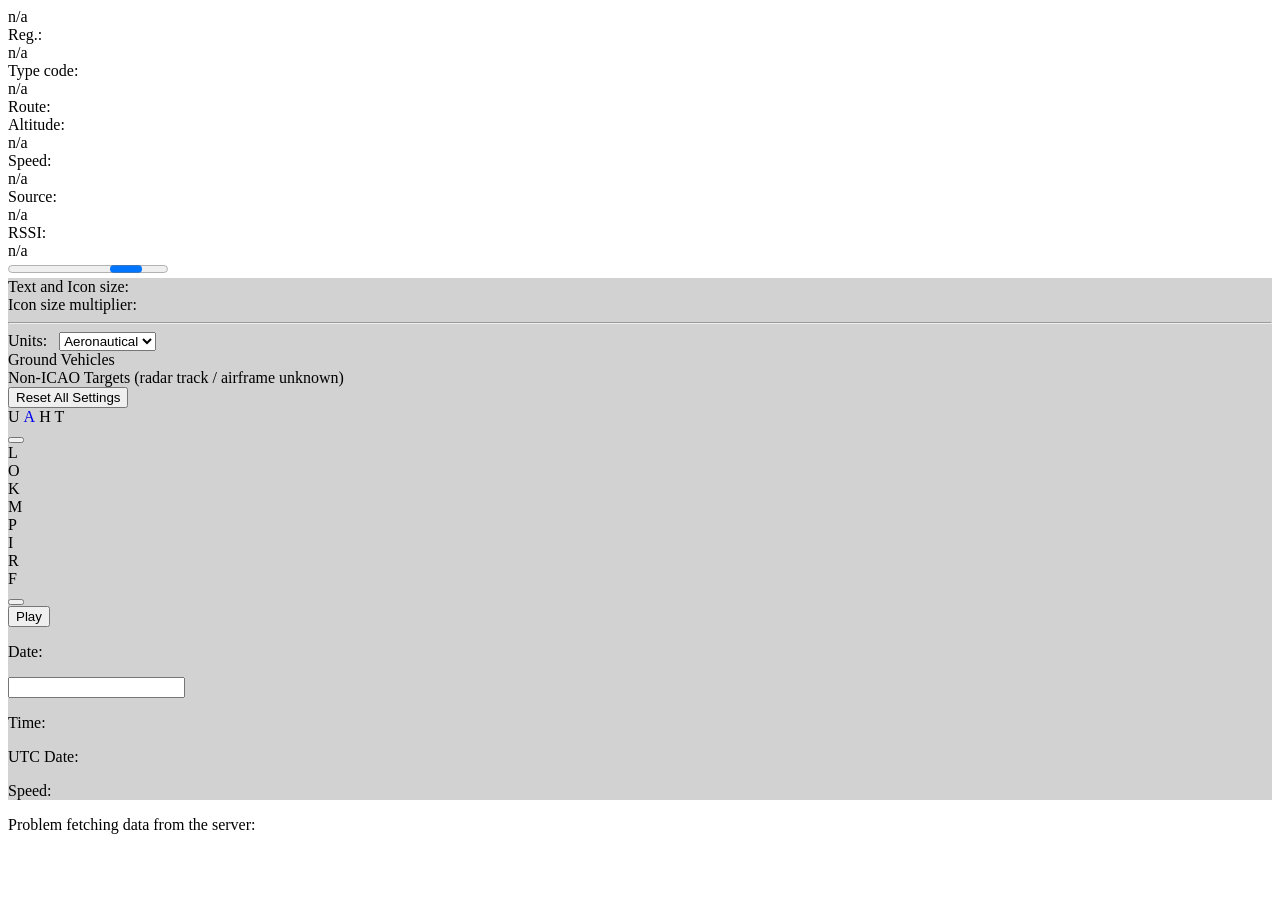
==== html/index.html @ 023a0d5c "Add ADS-B analytics stack and fork install updates Introduce Docker-based TimescaleDB ingest, FastAP" ====
﻿<!DOCTYPE HTML>
<html>
  <head>
    <meta name="description" content="tar1090 - ADS-B plane tracking interface">

    <meta charset="utf-8"/>
    <meta name="mobile-web-app-capable" content="yes">
    <meta name="apple-mobile-web-app-capable" content="yes">

    <meta name="viewport" content="user-scalable=no, initial-scale=1.0, minimum-scale=1.0, maximum-scale=1.0, minimal-ui" />

    <!-- HEAD_ANCHOR -->

    <!-- CSS_ANCHOR -->
    <link rel="stylesheet" href="libs/jquery-ui-1.13.2.min.css" type="text/css">
    <link rel="stylesheet" href="libs/ol-8.2.0.css" type="text/css" />
    <link rel="stylesheet" href="libs/ol-layerswitcher-4.1.1.css" type="text/css"/>
    <link rel="stylesheet" href="style.css" type="text/css" />

    <link rel="icon" type="image/png" href="images/tar1090-favicon.png">

    <title>tar1090</title>
  </head>

  <body>
    <!-- BODY_ANCHOR -->
    <div id="layout_container">

      <div id="highlighted_infoblock" style="pointer-events: none">
        <div class="highlightedTitle infoBlockSection">
          <div>
            <span class="identLarge"><span id="highlighted_callsign">n/a</span></span>
          </div>
          <div>
            <span class="identSmall"><span id="highlighted_pf_route"></span></span>
          </div>
        </div>
        <div class="infoBlockSection">
          <div>
            <div class="infoHeading"><span>Reg.: </span></div>
            <div class="infoData"><span id="highlighted_registration">n/a</span></div>
          </div>
          <div>
            <div class="infoHeading"><span>Type code: </span></div>
            <div class="infoData"><span id="highlighted_icaotype">n/a</span></div>
          </div>
          <div>
              <div id="routeRowHighlight" class="infoHeading"><span title="Reported flight origin and destination according to adsbdb.com">Route</span>:</div>
              <div class="infoData"><span id="highlighted_route"></span></div>
          </div>
          <div class="rSpacer">
          </div>
          <div>
            <div class="infoHeading"><span>Altitude: </span></div>
            <div class="infoData"><span id="highlighted_altitude">n/a</span></div>
          </div>
          <div>
            <div class="infoHeading"><span>Speed: </span></div>
            <div class="infoData"><span id="highlighted_speed">n/a</span></div>
          </div>
          <div class="rSpacer">
          </div>
          <div>
            <div class="infoHeading"><span>Source: </span></div>
            <div class="infoData"><span id="highlighted_source">n/a</span></div>
          </div>
          <div>
            <div class="infoHeading"><span>RSSI: </span></div>
            <div class="infoData"><span id="highlighted_rssi">n/a</span></div>
          </div>
        </div>
      </div>


      <div id="selected_infoblock" style="display: none">
        <div id="infoblock_close" class="infoblockCloseBox"></div>
        <div id="infoblock-container">

          <div class="highlightedTitle infoBlockSection">
            <div>
              <span class="identLarge" title="Callsign: Typically the air traffic control callsign or the aircraft's registration, as entered into the transponder by the pilot" id="selected_callsign">n/a</span>
            </div>
            <div id="selected_icao" title="ICAO hex ID: The aircraft's unique ICAO identification number shown in hexadecimal format as set in the aircrafts transponder (can be wrong, we will still display the data with the wrong hex)">
            </div>
            <div style="display: none" id="creditsSelected">
              <table class="infoSectionTable">
                <tr>
                  <td>
                    <span class=credits-image></span>
                  </td>
                  <td>
                    <span class=credits-text>aggregator.com</span>
                  </td>
                </tr>
              </table>
            </div>
          </div>
          <div id=anon_mlat_info class="infoBlockSection hidden">
            <div>
              <div class="infoHeading">
                <span>Non-ICAO hex, info:</span>
              </div>
            </div>
            <div class="rSpacer"></div>
            <div class="infoHeading">
              <span><a class="link" target="_blank" href="https://discussions.flightaware.com/t/flightaware-mlat-network-announcement/18874" rel="noreferrer">Anonymized MLAT result</a></span>
            </div>
            <div class="rSpacer"></div>
            <div class="rSpacer"></div>
            <div class="rSpacer"></div>
            <div class="rSpacer"></div>
            <div class="rSpacer"></div>
            <div class="rSpacer"></div>
            <div>
              <div class="infoHeading">
                <span>No <a class="link" target="_blank" href="https://en.wikipedia.org/wiki/Aviation_transponder_interrogation_modes#ICAO_24-bit_address" rel="noreferrer">ICAO 24 bit address</a></span>
              </div>
            </div>
          </div>
          <div id=tisb_info class="infoBlockSection hidden">
            <div class="infoHeading">
              <span>Non-ICAO hex, info:</span>
            </div>
            <div class="infoHeading">
              <span title="TIS-B link">
                <a class="link" target="_blank" href="https://skybrary.aero/articles/traffic-information-service-broadcast-tis-b" rel="noreferrer">ATC contact broadcast</a></span>
            </div>
            <div class="rSpacer">
            </div>
            <div class="infoHeading">
              This hex ID is dynamic and can't be connected to a type or registration
            </div>
            <div class="rSpacer">
            </div>
            <div class="infoHeading">
              Often corresponding MLAT contact for the same aircraft
            </div>
            <div class="infoHeading">
              <span>MLAT requires the contact to have a ModeS transponder and reception by 4 receivers</span>
            </div>
            <div class="infoHeading">
              <span><a class="link" target="_blank" href="https://en.wikipedia.org/wiki/Aviation_transponder_interrogation_modes#ICAO_24-bit_address" rel="noreferrer">What is a hex ID?</a></span>
            </div>
          </div>
          <div id=reg_info class="infoBlockSection">
            <table class="infoSectionTable">
              <tr id=pf_info_container class=>
                <td>
                  <div>
                    <span class="identMedium" id="selected_pf_info"> </span>
                  </div>
                </td>
              </tr>
              <tr id=photo_container>
                <td>
                  <div title="Aircraft Photo" id="selected_photo"></div>
                  <div id="copyrightInfo"></div>
                </td>
              </tr>
              <tr>
                <td>
                  <div class="infoHeading">
                    <span title="Registration: The alphanumeric registration code assigned by the country in which the aircraft is registered.">Reg.: </span>
                  </div>
                  <div class="infoData"><span id="selected_registration">n/a</span></div>
                </td>
              </tr>
              <tr>
                <td>
                  <div class="infoData">
                    <span title="Country of registration" id="selected_country">n/a</span>
                  </div>
                </td>
              </tr>
              <tr>
                <td>
                  <div class="infoHeading">
                    <span title="Database flags (military / PIA / LAD)">DB flags: </span>
                  </div>
                  <div class="infoData"><span id="selected_dbFlags">n/a</span></div>
                </td>
              </tr>
              <tr>
                <td>
                  <span class="infoHeading" title="ICAO type code (A320/B738)">Type: </span>
                  <span class="infoData" id="selected_icaotype"></span>
                </td>
              </tr>
              <tr>
                <td>
                  <span class="infoData" title="Year of Manufacture / Full Type" id="selected_typelong"></span>
                </td>
              </tr>
              <tr>
                <td>
                  <span class="infoData" title="" id="selected_ownop"></span>
                </td>
              </tr>
              <tr>
                <td>
                  <span class="infoHeading" title="ICAO type description (L/S/H Landplane/Seaplane/Helicopter 1/2/3/4 Number of P/T/J Reciprocating/Turboprop/Jet Engines">Type Desc.: </span>
                  <span class="infoData" id="selected_typedesc"></span>
                </td>
              </tr>
              <tr>
                <td>
                  <div class="infoHeading">
                    <span title="A 4-digit octal code assigned to the aircraft by Air Traffic Control">Squawk</span>:
                  </div>
                  <div class="infoData">
                    <span id="selected_squawk1"></span>
                  </div>
                </td>
              </tr>
              <tr id="routeRow" class="hidden">
                <td>
                  <div class="infoHeading">
                    <span title="Reported flight origin and destination according to adsbdb.com">Route</span>:
                  </div>
                  <div class="infoData">
                    <span id="selected_route"></span>
                  </div>
                </td>
              </tr>
              <tr id="photoLinkRow" class="hidden">
                <td>
                  <div class="infoHeading">
                    <span class="link" id="selected_photo_link"></span>
                  </div>
                </td>
              </tr>
            </table>
          </div>
          <button id="show_trace" type="button" class="greyButton">History</button>
          <div id="history_collapse" class="infoBlockSection" style="display: none">
            <div class="identSmall" id="trace_date">UTC day:
            </div>
            <div class="rSpacer">
            </div>
            <div>
              <input id=histDatePicker class="identSmall datepicker" value="Pick a date">
            </div>
            <div class="rSpacer">
            </div>
            <div>
              <button class="formButton" id="trace_back_1d">previous</button>
              <button class="formButton" id="trace_jump_1d">next</button>
            </div>
            <div class="rSpacer">
            </div>
            <div class="identSmall" id="leg_sel">
            </div>
            <div class="rSpacer">
            </div>
            <div>
              <button class="formButton" id="leg_prev">previous</button>
              <button class="formButton" id="leg_next">next</button>
            </div>
            <div class="rSpacer">
            </div>
            <div class="identSmall" id="trace_time">
            </div>
            <div class="rSpacer">
            </div>
            <div>
              <button class="formButton" id="tStop">stop</button>
              <button class="formButton" id="t1x">1x</button>
              <button class="formButton" id="t5x">5x</button>
            </div>
            <div class="rSpacer">
            </div>
            <div>
              <button class="formButton" id="t10x">10x</button>
              <button class="formButton" id="t20x">20x</button>
              <button class="formButton" id="t40x">40x</button>
            </div>
            <div class="rSpacer">
            </div>
            <div>
              Click on the trace line to start playback!
            </div>
          </div>
          <div class="sectionTitle">
            <div class="section-title-content">
              SPATIAL
            </div>
          </div>
          <div id=spatial_block class="infoBlockSection">
            <table class="infoSectionTable">
              <tr id=receiver_id_div class="infoBlockSection hidden">
                <td>
                  <span class="infoHeading" title="receiver id that supplied the position data">rId:</span>
                  <span class="infoData" id="receiver_id">n/a</span>
                </td>
              </tr>
              <tr>
                <td>
                  <span class="infoHeading" title="The speed of the aircraft over the ground.">Groundspeed:</span>
                  <span class="infoData" id="selected_speed1">n/a</span>
                </td>
              </tr>
              <tr>
                <td>
                  <span class="infoHeading" id="selected_altitude1_title" title="The uncorrected pressure-derived height of the aircraft above mean sea level (based on barometric pressure)">Baro. Altitude</span>:
                  <span class="infoData" id="selected_altitude1"></span>
                </td>
              </tr>
              <tr>
                <td>
                  <span class="infoHeading" id="selected_altitude_geom1_title" title="The geometric GPS derived altitude referenced to WGS84 ellipsoid (or reference EGM96 when enabled in the settings)">WGS84 Altitude</span>:
                  <span class="infoData" id="selected_altitude_geom1"></span>
                </td>
              </tr>
              <tr>
                <td>
                  <div class="infoHeading">
                    <span title="Rate of climb or descent">Vert. Rate</span>:
                  </div>
                  <div class="infoData">
                    <span id="selected_vert_rate">n/a</span>
                  </div>
                </td>
              </tr>

              <tr>
                <td>
                  <div class="infoHeading">
                    <span title="Direction the aircraft is traveling over the ground">Track</span>:
                  </div>
                  <div class="infoData">
                    <span id="selected_track1">n/a</span>
                  </div>
                </td>
              </tr>
              <tr>
                <td>
                  <div class="infoHeading">
                    <span title="Latitude and longitude coordinates of the aircraft's last known position">Pos.:</span>
                  </div>
                  <div class="infoData">
                    <span id="selected_position">n/a</span>
                  </div>
                </td>
              </tr>
              <tr>
                <td>
                  <div class="infoHeading">
                    <span title="Distance of the aircraft from your ADS-B site at its last known position">Distance</span>:
                  </div>
                  <div class="infoData">
                    <span id="selected_sitedist2">n/a</span>
                  </div>
                </td>
              </tr>


            </table>
          </div>
              <!-- SPATIAL -->

          <div class="sectionTitle">
            <div class="section-title-content">
              Signal
            </div>
          </div>
          <div class="infoBlockSection">

            <div>
              <div class="infoHeading">
                <span title="Data source for the reported aircraft data (e.g., ADS-B, MLAT, Other Mode S)">Source</span>:
              </div>
              <div class="infoData">
                <span id="selected_source">n/a</span>
              </div>
            </div>
            <div id="selected_showTrace_hide">
              <div>
                <div class="infoHeading">
                  <span title="Signal strength from this aircraft on your receiver in dBFS">RSSI</span>:
                </div>
                <div class="infoData">
                  <span id="selected_rssi1">n/a</span>
                </div>
              </div>
              <div>
                <div class="infoHeading">
                  <span title="Number of messages received from this aircraft per second (averaged over the last 2 update intervals)">Msg. Rate</span>:
                </div>
                <div class="infoData">
                  <span id="selected_message_rate">n/a</span>
                </div>
              </div>
              <div>
                <div class="infoHeading">
                  Messages:
                </div>
                <div class="infoData" id="selected_message_count">
                </div>
              </div>

              <div class="rSpacer">
              </div>

              <div>
                <div class="infoHeading">
                  <span title="Time in seconds since a position was received from this aircraft">Last Pos.</span>:
                </div>
                <div class="infoData">
                  <span id="selected_seen_pos">n/a</span>
                </div>
              </div>
              <div>
                <div class="infoHeading">
                  <span title="Time in seconds since a message was received from this aircraft">Last Seen</span>:
                </div>
                <div class="infoData">
                  <span id="selected_seen">n/a</span>
                </div>
              </div>
            </div>
          </div> <!-- Signal -->

          <div class="sectionTitle">
            <div class="section-title-content">
              FMS SEL
            </div>
          </div>
          <div class="infoBlockSection">
            <div>
              <div class="infoHeading">
                <span title="The selected altitude in the aircraft's flight management system">Sel. Alt.</span>:
              </div>
              <div class="infoData">
                <span id="selected_nav_altitude">n/a</span>
              </div>
            </div>
            <div>
              <div class="infoHeading">
                <span title="The selected heading in the aircraft's flight management system">Sel. Head.</span>:
              </div>
              <div class="infoData">
                <span id="selected_nav_heading">n/a</span>
              </div>
            </div>
          </div> <!-- FMS SEL -->

          <div class="sectionTitle">
            <div class="section-title-content">
              Wind
            </div>
          </div>
          <div class="infoBlockSection">
            <div>
              <div class="infoHeading">
                <span title="Calculated Wind speed">Speed</span>:
              </div>
              <div class="infoData">
                <span id="selected_ws">n/a</span>
              </div>
            </div>
            <div>
              <div class="infoHeading">
                <span title="Calculated wind is blowing out of this direction">Direction (from)</span>:
              </div>
              <div class="infoData">
                <span id="selected_wd">n/a</span>
              </div>
            </div>
            <div>
              <div class="infoHeading">
                <span title="Total (TAT) / Static (SAT/OAT) air temperature calculated using Mach and true airspeed">TAT / OAT</span>:
              </div>
              <div class="infoData">
                <span id="selected_temp">n/a</span>
              </div>
            </div>
          </div> <!-- Wind -->
          <div class="sectionTitle">
            <div class="section-title-content">
              Speed
            </div>
          </div>
          <div class="infoBlockSection">
            <div>
              <div class="infoHeading">
                <span title="The speed of the aircraft over the ground">Ground:</span>
              </div>
              <div class="infoData">
                <span id="selected_speed2">n/a</span>
              </div>
            </div>
            <div>
              <div class="infoHeading">
                <span title="True airspeed (the speed of the aircraft relative to the airmass in which it is flying)">True</span>:
              </div>
              <div class="infoData">
                <span id="selected_tas">n/a</span>
              </div>
            </div>
            <div>
              <div class="infoHeading">
                <span title="Indicated airspeed (the airspeed read directly from the airspeed indicator on the aircraft)">Indicated:</span>
              </div>
              <div class="infoData">
                <span id="selected_ias">n/a</span>
              </div>
            </div>
            <div>
              <div class="infoHeading">
                <span title="The ratio of the speed of the aircraft to the speed of sound in the surrounding space">Mach</span>:
              </div>
              <div class="infoData">
                <span id="selected_mach">n/a</span>
              </div>
            </div>
          </div>

          <div class="sectionTitle">
            <div class="section-title-content">
              Altitude
            </div>
          </div>
          <div class="infoBlockSection">
            <div>
              <div class="infoHeading">
                <span id="selected_altitude2_title" title="The uncorrected pressure-derived height of the aircraft above mean sea level (based on barometric pressure)">Barometric</span>:
              </div>
              <div class="infoData">
                <span id="selected_altitude2"></span>
              </div>
            </div>
            <div>
              <div class="infoHeading">
                <span title="Rate of climb or descent (derived from barometric altitude)">Baro. Rate</span>:
              </div>
              <div class="infoData">
                <span id="selected_baro_rate">n/a</span>
              </div>
            </div>
            <div>
              <div class="infoHeading">
                <span id="selected_altitude_geom2_title" title="The geometric GPS derived altitude referenced to WGS84 ellipsoid (or reference EGM96 when enabled in the settings)">WGS84</span>:
              </div>
              <div class="infoData">
                <span id="selected_altitude_geom2">n/a</span>
              </div>
            </div>
            <div>
              <div class="infoHeading fourColumnSection3">
                <span title="Rate of climb or descent (derived from avionics which may be inertial or GNSS/satellite-based)">Geom. Rate</span>:
              </div>
              <div class="infoData fourColumnSection4">
                <span id="selected_geom_rate">n/a</span>
              </div>
            </div>
            <div>
              <div class="infoHeading">
                <span title="The altimeter/QNH setting used by the aircraft's navigation systems">QNH</span>:
              </div>
              <div class="infoData">
                <span id="selected_nav_qnh">n/a</span>
              </div>
            </div>
          </div>

          <div class="sectionTitle">
            <div class="section-title-content">
              Direction
            </div>
          </div>
          <div class="infoBlockSection">
            <div>
              <div class="infoHeading">
                <span title="Direction the aircraft is traveling over the ground">Ground Track</span>:
              </div>
              <div class="infoData">
                <span id="selected_track2">n/a</span>
              </div>
            </div>
            <div>
              <div class="infoHeading">
                <span title="The aircraft's nose heading relative to true north">True Heading</span>:
              </div>
              <div class="infoData">
                <span id="selected_true_heading">n/a</span>
              </div>
            </div>
            <div>
              <div class="infoHeading">
                <span title="The aircraft's nose heading relative to magnetic north">Magnetic Heading</span>:
              </div>
              <div class="infoData">
                <span id="selected_mag_heading">n/a</span>
              </div>
            </div>
            <div>
              <div class="infoHeading">
                <span title="Magnetic Declination looked up from the World Magnetic Model">Magnetic Decl.</span>:
              </div>
              <div class="infoData">
                <span id="selected_mag_declination">n/a</span>
              </div>
            </div>
            <div>
              <div class="infoHeading">
                <span title="Rate of turn of the ground track">Track Rate</span>:
              </div>
              <div class="infoData">
                <span id="selected_trackrate">n/a</span>
              </div>
            </div>
            <div>
              <div class="infoHeading">
                <span title="The aircraft's roll angle">Roll</span>:
              </div>
              <div class="infoData">
                <span id="selected_roll">n/a</span>
              </div>
            </div>
          </div>

          <div class="sectionTitle">
            <div class="section-title-content">
              Stuff
            </div>
          </div>
          <div class="infoBlockSection">
            <div>
              <div class="infoHeading">
                <span title="The enabled navigation modes as reported by the aircraft (i.e., auto-pilot, Traffic Collision Avoidance System, altitude hold, approach, LNAV approach, and/or VNAV approach)">Nav. Modes</span>:
              </div>
              <div class="infoData">
                <span id="selected_nav_modes">n/a</span>
              </div>
            </div>
            <div>
              <div class="infoHeading">
                <span title="For ADS-B-equipped aircraft, the version of ADS-B to which the aircraft conforms, as reported by the aircraft">ADS-B Ver.</span>:
              </div>
              <div class="infoData">
                <span id="selected_version">n/a</span>
              </div>
            </div>
            <div>
              <div class="infoHeading">
                <span title="Aircraft category code as reported by the aircraft, this indicates the type of aircraft and, for airplanes, a relative indicator of its size">Category</span>:
              </div>
              <div class="infoData">
                <span id="selected_category">n/a</span>
              </div>
            </div>
            <div>
              <div class="infoHeading">
                <span id="selected_category_label">n/a</span>
              </div>
            </div>
          </div>

          <div class="sectionTitle">
            <div class="section-title-content">
              Accuracy
            </div>
          </div>
          <div class="infoBlockSection">
            <div>
              <div class="infoHeading">
                <span title="Navigation accuracy category of the position (95% bound on positions)">NAC<sub>P</sub></span>:
              </div>
              <div class="infoData">
                <span id="selected_nac_p">n/a</span>
              </div>
            </div>
            <div>
              <div class="infoHeading">
                <span title="Surveillance integrity level (probability of positions lying outside the claimed radius of containment)">SIL</span>:
              </div>
              <div class="infoData">
                <span id="selected_sil">n/a</span>
              </div>
            </div>
            <div>
              <div class="infoHeading">
                <span title="Navigation accuracy category of the velocity (95% bound on velocities)">NAC<sub>V</sub></span>:
              </div>
              <div class="infoData">
                <span id="selected_nac_v">n/a</span>
              </div>
            </div>
            <div>
              <div class="infoHeading">
                <span title="Whether the reported pressure altitude has been crosschecked against another source of pressure altitude">NIC<sub>BARO</sub></span>:
              </div>
              <div class="infoData">
                <span id="selected_nic_baro">n/a</span>
              </div>
            </div>
            <div>
              <div class="infoHeading">
                <span title="Radius of containment, the reported position of the aircraft is expected to be within this distance of the true position, with a failure rate defined by SIL">R<sub>C</sub></span>:
              </div>
              <div class="infoData">
                <span id="selected_rc">n/a</span>
              </div>
            </div>


          </div>

          <div class="bottom-info-container">
            <div class="bottom-info-text"> Learn more about Mode S data type by hovering over each data label.</div>
          </div>
          <div>
              <div class="infoHeading">
                  <span >Pos. epoch</span>:
              </div>
              <div class="infoData">
                  <span id="selected_pos_epoch">n/a</span>
              </div>
          </div>

          <div class="sectionTitle">
            <div class="section-title-content">
              Export KML
            </div>
          </div>
          <button id="export_kml_geom" onclick='exportKML("geom")'>geometric altitude (EGM96)</button>
          <button id="export_kml_geom_avg" onclick='exportKML("geom_avg")'>baro + avg.(EGM96 - baro)</button>
          <button id="export_kml_baro" onclick='exportKML("baro")'>uncorrected pressure alt.</button>

        </div>
      </div> <!-- selected_infoblock -->

      <div id="loader">
          <progress id="loader_progress"></progress>
      </div>

      <div id="map_container" style="background-color:#D2D2D2;">
        <!-- MAP_CONTAINER_ANCHOR -->
        <div id="map_canvas" style="background-color:#D2D2D2;">
        </div>
        <div id="iconTestCanvas" style="background-color:#D2D2D2;display:none;">
        </div>

        <div id="settings_infoblock">
          <div id="settings_close" class="settingsCloseBox"></div>
          <div class="settingsOptionContainer">
            <div class="settingsText">Text and Icon size:</div>
          </div>
          <div style="display: block; width: 100%;" id="userScaleSlider"></div>
          <div class="settingsOptionContainer">
            <div class="settingsText">Icon size multiplier:</div>
          </div>
          <div style="display: block; width: 100%;" id="iconScaleSlider"></div>
          <div class="rSpacer">
            <hr />
          </div>
          <div id="settingsLeft" class="settingsColumn">
            <div class="settingsOptionContainer">
              <label for="units_selector"><span class="infoBlockTitleText">Units:&nbsp;&nbsp;</span></label>
              <select name="units_selector" id="units_selector">
                <option value="nautical">Aeronautical</option>
                <option value="metric">Metric</option>
                <option value="imperial">Imperial</option>
              </select>
            </div>
            <div class="settingsOptionContainer">
              <div class="settingsCheckbox" id="groundvehicle_filter"></div>
              <div class="settingsText">Ground Vehicles</div>
            </div>
            <div class="settingsOptionContainer">
              <div class="settingsCheckbox" id="blockedmlat_filter"></div>
              <div class="settingsText">Non-ICAO Targets (radar track / airframe unknown) </div>
            </div>
          </div>
          <div id="settingsRight" class="settingsColumn">
            <div class="settingsOptionContainer">
              <button class="formButton" onclick="resetSettings();">Reset All Settings</button>
            </div>
          </div>
        </div>
        <div style="display: none" id="credits">
          <span class=credits-image></span>
          <span class=credits-text>aggregator.com</span>
        </div>
        <div id="header_top" class="infoHeading">
          <div class="buttonContainer">
            <span id="U" title="Military only (U)" class="button inActiveButton" onclick="toggleMilitary();"><span class="buttonText">U</span></span>
            <a id="analytics_link" href="analytics.html" title="Analytics dashboard" class="button inActiveButton" style="text-decoration:none;display:inline-flex;align-items:center;"><span class="buttonText">A</span></a>
            <span id="H" title="(H)ome / Reset Map" class="button inActiveButton" onclick="resetMap();"><span class="buttonText">H</span></span>
            <span id="T" title="All (T)racks" class="button inActiveButton" onclick="selectAllPlanes();"><span class="buttonText">T</span></span>
            <span id="RP" title="Repla(Y)" class="button inActiveButton replayButton" onclick="showReplayBar();" style="display: none"><span class="buttonText"></span></span>
          </div>
        </div>
        <div id="header_side" class="infoHeading">
          <div class="buttonContainer">
            <div id="toggle_sidebar_control">
              <button id="toggle_sidebar_button" class="show_sidebar sidebar_button " title="Toggle Sidebar"></button>
            </div>
            <div id="expand_sidebar_control">
              <button id="expand_sidebar_button" class="sidebar_button" title="Expand Sidebar" style="display: none;"></button>
            </div>
            <div id="fullscreenButton" class="svgButton fullscreenButton"></div>
            <div id="settingsCog" class="svgButton settingsCog"></div>
            <div id="L" title="Toggle (L)abels" class="button inActiveButton" onclick="toggleLabels();"><span class="buttonText">L</span></div>
            <div id="O" title="Toggle Label Extensi(O)ns" class="button inActiveButton" onclick="toggleExtendedLabels();"><span class="buttonText">O</span></div>
            <div id="K" title="Toggle Trac(K) Labels" class="button inActiveButton" onclick="toggleTrackLabels();"><span class="buttonText">K</span></div>
            <div class="buttonSpacer">
            </div>
            <div style="display: none" id="B" title="Toggle Map (B)rightness" class="button inActiveButton" onclick="toggles['MapDim'].toggle();"><span class="buttonText">B</span></div>
            <div class="buttonSpacer">
            </div>
            <div style="display: none" id="V" title="Table: only show aircraft in current (V)iew" class="button inActiveButton" onclick="toggleTableInView();"><span class="buttonText">V</span></div>
            <div id="M" title="Toggle (M)ultiSelect" class="button inActiveButton" onclick="toggleMultiSelect();"><span class="buttonText">M</span></div>
            <div class="buttonSpacer">
            </div>
            <div id="P" title="(P)ersistence mode" class="button inActiveButton" onclick="togglePersistence();"><span class="buttonText">P</span></div>
            <div id="I" title="(I)solate: only show selected aircraft" class="button inActiveButton" onclick="toggleIsolation();"><span class="buttonText">I</span></div>
            <div class="buttonSpacer">
            </div>
            <div id="R" title="Follow a (R)andom plane!" class="button inActiveButton" onclick="followRandomPlane();"><span class="buttonText">R</span></div>
            <div id="F" title="(F)ollow" class="button inActiveButton" onclick="toggleFollow();"><span class="buttonText">F</span></div>
          </div>
        </div>
        <div id="altitude_chart" class="ol-unselectable ol-control altitudeFeet">
          <button id="altitude_chart_button"></button>
        </div>
        <div id="replayBar">
          <button id="replayPlay" >Play</button>
          <p id="replayDateHint" >Date:</p>
          <p id="replayDateHintLocal" ></p>
          <input type="text" class="datepicker" id="replayDatepicker" >
          <p id="replayTimeHint"  >Time:</p>
          <p id="hourSelect"></p>
          <p id="minuteSelect"></p>
          <p id="replayTimeZone">UTC Date:</p>
          <p id="replaySpeedHint">Speed:</p>
          <p id="replaySpeedSelect"></p>
          <p id="replayLoading"></p>
          <p></p>
        </div> <!-- replayBar -->

      </div> <!-- map_container-->

      <div id="sidebar_container" style="display: none; height: 100%;">
        <div id="splitter" class="ui-resizable-handle ui-resizable-w" style="display: none;"></div>
        <div id="sidebar_canvas">

          <div id="sidebar-table">
            <table style="width: 100%">
              <tr>
                <td>
                  <button id="shrink_sidebar_button" class="shrink_sidebar hidden sidebar_button" title="Show Map"></button>
                </td>
              </tr>

              <tr id='aggregator_header' class="infoblock_row hidden">
                <td style="text-align: center">
                  <div>
                    <span class="largeText">Improve Coverage:<br><a class="largeText" target="_blank" href="https://aggregator.com/how-to-feed/">aggregator.com</a></span>
                  </div>
                  <div class="rSpacer"></div>
                  <div class="rSpacer"></div>
                  <div class="rSpacer"></div>
                  <div>
                    <span class="largeText">
                      <a class="largeText" target="_blank" href="https://aggregator.com/faq/">FAQ</a>
                      &emsp;&emsp;
                      <a class="largeText" target="_blank" href="https://aggregator.com/map-help/">Map Help</a>
                    </span>
                  </div>
                  <div class="rSpacer">
                  </div>
                </td>
              </tr>
              <tr id="imageConfigHeader" class="infoblock_row hidden">
                <td style="text-align: center">
                  <div>
                    <span class="largeText"><a id="imageConfigLink" class="largeText" target="_blank" href="/">ADSB Feeder Image Config</a></span>
                  </div>
                </td>
              </tr>

              <tr class="infoblock_heading">
                <td style="text-align: right" class="infoBlockTitleText">
                  <span id="webinterface_pre"></span>
                  <span class="link"><a href="https://github.com/wiedehopf/tar1090#tar1090" target="_blank" id="webinterface_link">tar1090</a></span>
                  <span id="webinterface_version"></span>
                  <span id="decoder_pre"></span>
                  <span class="link"><a href="" target="_blank" id="decoder_link"></a></span>
                  <span id="decoder_version"></span>
                </td>
              </tr>
              <tr class="rSpacer">
                <td></td>
              </tr>
              <tr><td>
              <table style="width: 100%" id="mp3player" class="hidden"></table>
              </td></tr>
              <tr>
                <td>
                  <table style="width: 100%">
                    <tr class="infoblock_heading">
                      <td style="width: 50%"><span class="infoBlockTitleText">Total Aircraft:</span> <span id="dump1090_total_ac">n/a</span></td>
                      <td id="dump1090_message_rate_td"><span class="infoBlockTitleText">Messages:</span> <span id="dump1090_message_rate">n/a</span>/sec</td>
                    </tr>
                    <tr class="infoblock_body">
                      <td style="width: 50%"><span id="with_positions" class="infoBlockTitleText">With Position:</span> <span id="dump1090_total_ac_positions">n/a</span></td>
                      <td id="dump1090_total_history_td"><span class="infoBlockTitleText">History:</span> <span id="dump1090_total_history">n/a</span> positions</td>
                    </tr>
                    <tr id="analytics_stats_row" class="infoblock_body hidden">
                      <td colspan="2"><span class="infoBlockTitleText">Today highest:</span> <span id="analytics_highest">n/a</span> &nbsp;|&nbsp; <span class="infoBlockTitleText">Military:</span> <span id="analytics_military">n/a</span></td>
                    </tr>
                  </table>
                  <table style="width: 100%" id="infoblock_altimeter" class="hidden">
                    <tr>
                      <td>
                        <form id="altimeter_form">
                          <span class="infoBlockTitleText">Altimeter:</span>
                          <span> <input id="altimeter_input" type="number" step="0.01" value="29.92" class="searchInput"></span>
                          <span> <button class="formButton" type="submit">Set</button></span>
                          <span> <button class="formButton" type="button" id="altimeter_set_standard">Standard</button>
                          <span> <button class="formButton" type="button" disabled id="altimeter_set_selected">From Plane</button>
                        </form>
                      </td>
                    </tr>
                  </table>
                </td>
              </tr>
            </table>

            <!-- ABOVE_TABS_ANCHOR -->

            <div id="tabs" style="min-height: 10px; overflow: auto">
              <ul>
                <li><a href="#tab-search">Search</a></li>
                <li><a href="#tab-filters">Filters</a></li>
                <li><a href="#tab-columns">Columns</a></li>
              </ul>
              <div id="tab-search">
                <table id="tab-search-table" cellpadding="0" cellspacing="0">
                  <tr>
                    <td>
                      <form id="search_form">
                        <div class="infoBlockTitleText">Search:</div>
                        <input id="search_input" name="searchBox" type="text" class="searchInput" maxlength="128" title="Searches on the hex ID, callsign, registration, and type.">
                        <button class="formButton" type="submit">Search</button>
                        <button class="formButton" type="button" id="search_clear_button">Clear Search</button>
                      </form>
                    </td>
                  </tr>
                  <tr>
                    <td>
                      <form id="jump_form">
                        <div class="infoBlockTitleText">Jump to Airport or Latitude, Longitude:</div>
                        <input id="jump_input" name="jumpBox" type="text" class="searchInput" maxlength="128" title="Search by airport code like KATL, ZBAA, or LAX">
                        <button class="formButton" type="submit">Jump</button>
                        <button class="formButton" type="button" id="jump_clear_button">Clear</button>
                      </form>
                    </td>
                  </tr>
                </table>
                <div class="warning" id="search_warning" style="display:none">
                </div>
              </div>
              <div id="tab-filters">
                <table cellpadding="0" cellspacing="0" id="filterTable">
                  <tbody>
                    <tr>
                      <td>
                        <form id="altitude_filter_form">
                          <div class="infoBlockTitleText">Filter by altitude:</div>
                          <input id="altitude_filter_min" name="minAltitude" type="text" class="altitudeFilterInput" maxlength="6">
                          <label for="altitude_filter_min" class="altitudeUnit"></label>
                          <span> to </span>
                          <input id="altitude_filter_max" name="maxAltitude" type="text" class="altitudeFilterInput" maxlength="6">
                          <label for="altitude_filter_max" class="altitudeUnit"></label>
                          <button class="formButton" type="submit">Filter</button>
                          <button class="formButton" id="altitude_filter_reset_button">Reset</button>
                        </form>
                      </td>
                    </tr>
                  </tbody>
                </table>
                <table style="width: 100%" cellpadding="0" cellspacing="0" id="filterTable2">
                  <tbody>

                    <tr>
                      <td>
                        <form id="source_filter_form">
                          <div class="infoBlockTitleText">Filter by source:</div>
                          <table>
                            <tr><td>
                              <ol id="sourceFilter" class="buttonFilter"></ol>
                            </td></tr>
                            <tr><td>
                              <button class="formButton" type="submit">Filter</button>
                              <button class="formButton" id="source_filter_reset_button">Reset</button>
                            </td></tr>
                          </table>
                        </form>
                      </td>
                    </tr>

                    <tr>
                      <td>
                        <form id="flag_filter_form">
                          <div class="infoBlockTitleText">Filter by DB flags:</div>
                          <table>
                            <tr><td>
                              <ol id="flagFilter" class="buttonFilter"></ol>
                            </td></tr>
                            <tr><td>
                              <button class="formButton" type="submit">Filter</button>
                              <button class="formButton" id="flag_filter_reset_button">Reset</button>
                            </td></tr>
                          </table>
                        </form>
                      </td>
                    </tr>
                  </tbody>
                </table>
                <table cellpadding="0" cellspacing="0" id="filterTable3">
                  <tbody>
                  </tbody>
                </table>
              </div>
              <div id="tab-columns">
                <ul id="sortableColumns"></ul>
              </div>
            </div>

            <table id="planesTable" style="width: 100%">
            </table>

            <div id="legend" class="legend">
            </div>

            <!-- BELOW_LEGEND_ANCHOR -->
          </div>

        </div> <!-- sidebar_canvas -->

      </div> <!-- sidebar_container -->

    </div> <!-- layout_container -->

    <div id="update_error" class="hidden error_box">
      Problem fetching data from the server:<br>
      <span id="update_error_detail"></span>
    </div>

    <div id="timers_paused" class="hidden error_box">
      <span id="timers_paused_detail"></span>
    </div>

    <div id="generic_error" class="hidden error_box">
      <span id="generic_error_detail"></span><br>
    </div>

    <div id="inaccurate_warning" class='identSmall hidden inaccurate_warning' ></div>
    <div id="js_error" class="hidden"></div>
    <div id="container_splitter"></div>

    <script>let databaseFolder = "db2";</script>
    <!-- JS_ANCHOR1 -->
    <script src="libs/jquery-3.6.1.min.js"></script>
    <script src="libs/elm-pep-01.js"></script>
    <script src="libs/jquery-ui-1.13.2.min.js"></script>
    <script src="libs/jquery.ui.touch-punch-1.0.8.js"></script>
    <script src="libs/zstddec-tar1090-0.0.5.js"></script>

    <!-- ol-custom bundling created using https://github.com/wiedehopf/ol-rollup-->
    <script src="libs/ol-custom-10.7.0.js"></script>

    <!-- JS_ANCHOR2 -->
    <script src="early.js"></script>

    <script src="defaults.js"></script>
    <script src="config.js"></script>
    <script src="dbloader.js"></script>
    <script src="registrations.js"></script>
    <script src="formatter.js"></script>
    <script src="flags.js"></script>
    <script src="layers.js"></script>
    <script src="geomag2020.js"></script>
    <script src="markers.js"></script>

    <!-- JS_ANCHOR3 -->
    <script>let spriteSrc = 'images/sprites.png';</script>
    <script src="planeObject.js"></script>
    <script src="script.js"></script>

    <link rel="preload" as="image" crossOrigin="anonymous" href="images/sprites.png">

  </body>
</html>
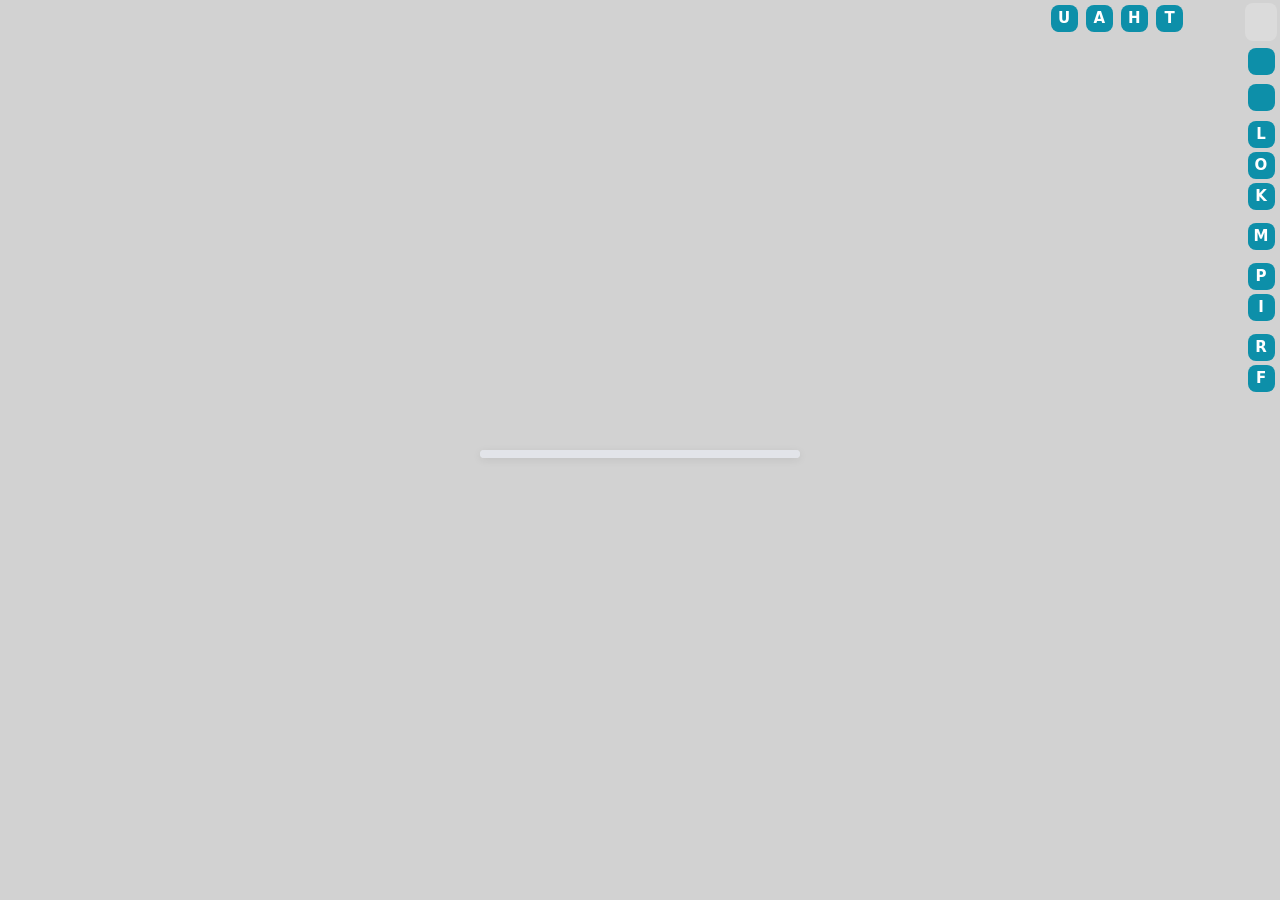
==== commit 49a895ce: "Embed analytics in live map sidebar instead of separate page Analytics tab and A button open leaderb" ====
--- a/html/index.html
+++ b/html/index.html
@@ -16,6 +16,7 @@
     <link rel="stylesheet" href="libs/ol-8.2.0.css" type="text/css" />
     <link rel="stylesheet" href="libs/ol-layerswitcher-4.1.1.css" type="text/css"/>
     <link rel="stylesheet" href="style.css" type="text/css" />
+    <link rel="stylesheet" href="analytics.css" type="text/css" />
 
     <link rel="icon" type="image/png" href="images/tar1090-favicon.png">
 
@@ -785,7 +786,7 @@
         <div id="header_top" class="infoHeading">
           <div class="buttonContainer">
             <span id="U" title="Military only (U)" class="button inActiveButton" onclick="toggleMilitary();"><span class="buttonText">U</span></span>
-            <a id="analytics_link" href="analytics.html" title="Analytics dashboard" class="button inActiveButton" style="text-decoration:none;display:inline-flex;align-items:center;"><span class="buttonText">A</span></a>
+            <span id="A" title="Analytics (A)" class="button inActiveButton" onclick="toggleAnalytics();"><span class="buttonText">A</span></span>
             <span id="H" title="(H)ome / Reset Map" class="button inActiveButton" onclick="resetMap();"><span class="buttonText">H</span></span>
             <span id="T" title="All (T)racks" class="button inActiveButton" onclick="selectAllPlanes();"><span class="buttonText">T</span></span>
             <span id="RP" title="Repla(Y)" class="button inActiveButton replayButton" onclick="showReplayBar();" style="display: none"><span class="buttonText"></span></span>
@@ -935,6 +936,7 @@
                 <li><a href="#tab-search">Search</a></li>
                 <li><a href="#tab-filters">Filters</a></li>
                 <li><a href="#tab-columns">Columns</a></li>
+                <li id="analytics_tab_li"><a href="#tab-analytics">Analytics</a></li>
               </ul>
               <div id="tab-search">
                 <table id="tab-search-table" cellpadding="0" cellspacing="0">
@@ -1027,6 +1029,67 @@
               <div id="tab-columns">
                 <ul id="sortableColumns"></ul>
               </div>
+              <div id="tab-analytics">
+                <div class="analytics-root">
+                  <div class="analytics-tabs">
+                    <button type="button" class="active" data-period="day">Today</button>
+                    <button type="button" data-period="week">Week</button>
+                    <button type="button" data-period="month">Month</button>
+                  </div>
+                  <div class="cards">
+                    <div class="card">
+                      <div class="label">Aircraft seen</div>
+                      <div class="value" id="stat_seen">—</div>
+                    </div>
+                    <div class="card">
+                      <div class="label">Military sightings</div>
+                      <div class="value" id="stat_military">—</div>
+                    </div>
+                    <div class="card">
+                      <div class="label">Highest altitude</div>
+                      <div class="value" id="stat_highest">—</div>
+                    </div>
+                  </div>
+                  <p id="analytics_status" class="analytics-status"></p>
+                  <div class="panel">
+                    <h2>Leaderboards</h2>
+                    <div class="analytics-tabs">
+                      <button type="button" class="active" data-category="highest_alt">Highest</button>
+                      <button type="button" data-category="fastest_gs">Fastest</button>
+                      <button type="button" data-category="largest">Largest</button>
+                      <button type="button" data-category="smallest">Smallest</button>
+                    </div>
+                    <table>
+                      <thead>
+                        <tr><th>#</th><th>ICAO</th><th>Callsign</th><th>Type</th><th>Value</th><th>Photo</th></tr>
+                      </thead>
+                      <tbody id="leaderboard_body"></tbody>
+                    </table>
+                  </div>
+                  <div class="panel">
+                    <h2>Military feed</h2>
+                    <table>
+                      <thead>
+                        <tr><th>Time</th><th>ICAO</th><th>Callsign</th><th>Type</th><th>Alt</th><th>Photo</th></tr>
+                      </thead>
+                      <tbody id="military_body"></tbody>
+                    </table>
+                  </div>
+                  <div class="panel">
+                    <h2>Top flight paths</h2>
+                    <p class="analytics-map-hint">Hotspots are drawn on the live map when this tab is open.</p>
+                  </div>
+                  <div class="panel">
+                    <h2>History explorer</h2>
+                    <div class="history-controls">
+                      <input id="hist_icao" type="text" placeholder="ICAO hex e.g. 3c6443" maxlength="6"/>
+                      <button type="button" id="hist_load">Load track</button>
+                    </div>
+                    <p id="alt_chart"></p>
+                    <p class="analytics-map-hint">Track is drawn on the live map.</p>
+                  </div>
+                </div>
+              </div>
             </div>
 
             <table id="planesTable" style="width: 100%">
@@ -1089,6 +1152,7 @@
     <script>let spriteSrc = 'images/sprites.png';</script>
     <script src="planeObject.js"></script>
     <script src="script.js"></script>
+    <script src="analytics.js"></script>
 
     <link rel="preload" as="image" crossOrigin="anonymous" href="images/sprites.png">
 
--- a/html/style.css
+++ b/html/style.css
@@ -0,0 +1,1167 @@
+:root {
+    --SCALE: 1;
+    --BGCOLOR1: #f5f6f8;
+    --BGCOLOR2: #e2e4e9;
+    --ACCENT: #0d8fa9;
+    --ACCENT-HOVER: #0ba3c0;
+    --FS1: calc( 10px * var(--SCALE));
+    --FS2: calc( 13px * var(--SCALE));
+    --FS3: calc( 17px * var(--SCALE));
+    --TXTCOLOR1: #1a3a44;
+    --TXTCOLOR2: #1a1a1a;
+    --TXTCOLOR3: #2a2a2a;
+    --BORDER: rgba(0, 0, 0, 0.08);
+    --GLASS-BG: rgba(245, 246, 248, 0.82);
+    --GLASS-BORDER: rgba(255, 255, 255, 0.25);
+    --SHADOW: 0 4px 24px rgba(0, 0, 0, 0.10), 0 1px 4px rgba(0, 0, 0, 0.06);
+    --SHADOW-SM: 0 2px 8px rgba(0, 0, 0, 0.08);
+    --RADIUS: calc(8px * var(--SCALE));
+    --RADIUS-SM: calc(6px * var(--SCALE));
+}
+
+html, body {
+    -ms-overflow-style: -ms-autohiding-scrollbar;
+    margin: calc( 0px * var(--SCALE));
+    padding: calc( 0px * var(--SCALE));
+    background: var(--BGCOLOR1);
+    background-color: var(--BGCOLOR1);
+    font-family: system-ui, -apple-system, "Segoe UI", Roboto, "Helvetica Neue", Arial, sans-serif;
+    line-height: 1.5;
+    font-size: var(--FS2);
+    overflow: hidden;
+    height: 100%;
+    color: var(--TXTCOLOR2);
+}
+
+select {
+    font-size: var(--FS2);
+    height: calc(22px * var(--SCALE));
+    border-radius: var(--RADIUS-SM);
+    border: 1px solid var(--BORDER);
+    background-color: var(--BGCOLOR2);
+    color: var(--TXTCOLOR2);
+    padding: 0 calc(4px * var(--SCALE));
+    transition: border-color 0.15s ease;
+}
+select:focus {
+    outline: none;
+    border-color: var(--ACCENT);
+}
+
+#planesTable {
+    font-size: var(--FS2);
+    white-space: nowrap;
+    cursor: default;
+}
+
+#layout_container {
+    display: flex;
+    height: 100%;
+}
+
+#selected_infoblock {
+    position: absolute;
+    left: 0px;
+    bottom: 0px;
+    width:  calc(180px * var(--SCALE));
+    height: 100%;
+    overflow: auto;
+    z-index: 1;
+    background-color: var(--GLASS-BG);
+    backdrop-filter: blur(16px);
+    -webkit-backdrop-filter: blur(16px);
+    border-right: 1px solid var(--GLASS-BORDER);
+}
+.aggregator-selected-bg:before {
+    content: ' ';
+    position:absolute;
+    display:block;
+    left:0;
+    top:0;
+    width:100%;
+    height:100%;
+    background-size: calc( 148 * var(--SCALE)) calc( 148 * var(--SCALE));
+    background-repeat: no-repeat;
+    background-position: calc( 7px * var(--SCALE)) calc( 108px * var(--SCALE));
+    background-image: url("images/aggregator-logo.png");
+    z-index:2;
+    opacity: 0.12;
+}
+#infoblock-container {
+    position:relative;
+    overflow: auto;
+    height: 100%;
+    z-index:3;
+}
+#sidebar_canvas {
+    padding: calc( 8px * var(--SCALE));
+    overflow: auto;
+}
+
+#sidebar_container {
+    display: flex;
+    flex-direction: column;
+    left: calc( 0px * var(--SCALE)) !important;
+    height: 100%;
+}
+
+
+#map_container {
+    flex: 1 1 auto;
+    position: relative;
+    height: 100%;
+}
+
+#map_canvas {
+    position: absolute;
+    width: 100%;
+    height: 100%;
+}
+#iconTestCanvas {
+    position: absolute;
+    width: 100%;
+    height: 100%;
+}
+
+.sidebar_button {
+    width: calc( 32px * var(--SCALE));
+    height: calc( 38px * var(--SCALE));
+    border-radius: var(--RADIUS);
+    background-color: rgba(255,255,255,.2);
+
+    cursor: pointer;
+    background-size: calc( 26px * var(--SCALE)) calc( 30px * var(--SCALE));
+    background-repeat: no-repeat;
+    background-position: center;
+
+    border: none;
+    transition: background-color 0.15s ease, transform 0.1s ease;
+}
+.sidebar_button:hover {
+    background-color: rgba(255,255,255,.35);
+    transform: scale(1.05);
+}
+
+#toggle_sidebar_button.show_sidebar {
+    transform: scaleX(-1);
+    background-image: url("images/hide_sidebar.png");
+}
+
+#toggle_sidebar_button.hide_sidebar {
+    background-image: url("images/hide_sidebar.png");
+}
+
+#shrink_sidebar_button {
+    background-image: url("images/hide_sidebar.png");
+}
+
+#expand_sidebar_button {
+    transform: scaleX(-1);
+    background-image: url("images/hide_sidebar.png");
+}
+
+
+#credits {
+    display: flex;
+    align-items: center;
+    justify-content: center;
+    opacity: 0.8;
+    position: absolute;
+    bottom: calc( 10px * var(--SCALE));
+    left: calc(50% - 60px * var(--SCALE));
+}
+.credits-text {
+    font-size: var(--FS2);
+}
+.credits-image {
+    display: block;
+    width: calc( 24px * var(--SCALE));
+    height: calc( 24px * var(--SCALE));
+    background-size: calc( 24px * var(--SCALE)) calc( 24px * var(--SCALE));
+    background-repeat: no-repeat;
+    background-position: 0;
+    background-color: transparent;
+    border: none;
+    background-image: url("images/aggregator-logo.png");
+    z-index: 99;
+    opacity: 0.7;
+    margin: 4px;
+}
+.withOverflowingBackground::before {
+   z-index: -1;
+   background-image: url(https://www.exratione.com/assets/color_background.png);
+}
+
+#splitter {
+    cursor: ew-resize;
+    display: block;
+    position: absolute;
+    z-index: 99;
+    top:  calc( 5px * var(--SCALE));
+    left: calc( 0px * var(--SCALE));
+    float: right;
+    width: calc( 30px * var(--SCALE));
+    height: calc( 30px * var(--SCALE));
+    background-size: calc( 30px * var(--SCALE)) calc( 30px * var(--SCALE));
+    background-repeat: no-repeat;
+    background-color: transparent;
+    border: none;
+    background-image: url("images/toggle-width.png");
+    background-size: cover;
+    transform: scaleX(-1);
+}
+
+#splitter-infoblock {
+    cursor: ns-resize;
+    display: inline-block;
+    position: absolute	;
+    top: calc( 0px * var(--SCALE));
+    right: 0;
+    margin-left: auto;
+    width: calc( 24px * var(--SCALE));
+    height: calc( 4px * var(--SCALE));
+    background-size: calc( 24px * var(--SCALE)) calc( 25px * var(--SCALE));
+    background-repeat: no-repeat;
+    background-position: calc( 0px * var(--SCALE));
+    border: none;
+    width: 100%;
+    border-bottom: #234c75;
+    background-color: #65819e;
+    border-bottom-width: calc( 1px * var(--SCALE));
+    border-bottom-style: solid;
+}
+
+/* remove the blue highlighting around the map buttons */
+.ol-control button {
+    outline: none;
+    z-index: 999;
+}
+
+.ol-zoom-in {
+    background-image: url("images/zoom-in.png");
+    background-size: cover;
+    color:transparent !important;
+    width: calc( 25px * var(--SCALE)) !important;
+    height: calc( 25px * var(--SCALE)) !important;
+    background-color: transparent !important;
+    margin-bottom: calc( 5px * var(--SCALE)) !important;
+}
+
+.ol-zoom-out {
+    background-image: url("images/zoom-out.png");
+    background-size: cover;
+    color:transparent !important;
+    width: calc( 25px * var(--SCALE)) !important;
+    height: calc( 25px * var(--SCALE)) !important;
+    background-color: transparent !important;
+}
+
+.ol-zoom {
+    background-color: transparent !important;
+    left: calc(100% - calc( 65px * var(--SCALE)));
+    top: calc(100% - calc( 85px * var(--SCALE)));
+}
+
+.ol-attribution {
+    font-size: var(--FS1);
+}
+
+.warning {
+    margin-top: 1em;
+    border: 1px solid rgba(200, 170, 0, 0.4);
+    border-left: 3px solid #d4a800;
+    background-color: rgba(255, 245, 157, 0.9);
+    padding: calc( 8px * var(--SCALE));
+    color: #5a4b00;
+    border-radius: var(--RADIUS-SM);
+}
+
+.error_box {
+    position: absolute; bottom: calc( 90px * var(--SCALE)); left: calc( 25px * var(--SCALE));
+    border: 1px solid rgba(220, 50, 50, 0.4);
+    border-left: 3px solid #dc3232;
+    background-color: rgba(255, 240, 240, 0.92);
+    backdrop-filter: blur(8px);
+    -webkit-backdrop-filter: blur(8px);
+    padding: calc( 10px * var(--SCALE)) calc( 16px * var(--SCALE));
+    color: #8b1a1a;
+    font-weight: 600;
+    font-size: var(--FS3);
+    line-height: 150%;
+    text-align: center;
+    border-radius: var(--RADIUS);
+    box-shadow: var(--SHADOW-SM);
+}
+
+.inaccurate_warning {
+    position: absolute; top: calc( 25px * var(--SCALE)); left: calc( 280px * var(--SCALE));
+    width: 50%;
+    background-color: var(--BGCOLOR1);
+    padding: calc( 5px * var(--SCALE));
+}
+
+#js_error {
+    position: absolute;
+    bottom: 5px;
+    left: 5px;
+    border: 1px solid rgba(220, 50, 50, 0.4);
+    border-left: 3px solid #dc3232;
+    background-color: rgba(255, 240, 240, 0.92);
+    backdrop-filter: blur(8px);
+    -webkit-backdrop-filter: blur(8px);
+    padding: calc( 8px * var(--SCALE)) calc( 12px * var(--SCALE));
+    color: #8b1a1a;
+    font-size: var(--FS2);
+    line-height: 150%;
+    text-align: center;
+    z-index: 999;
+    white-space: pre-line;
+    border-radius: var(--RADIUS);
+    box-shadow: var(--SHADOW-SM);
+}
+
+#loader {
+    position: absolute;
+    width: 25%;
+    height: 8px;
+    z-index: 9999;
+    top: 50%;
+    left: 37.5%;
+    border-radius: 4px;
+    overflow: hidden;
+    background: var(--BGCOLOR2);
+    box-shadow: var(--SHADOW-SM);
+}
+#loader_progress {
+    width: 100%;
+    height: 100%;
+    position: absolute;
+    appearance: none;
+    -webkit-appearance: none;
+    border: none;
+    border-radius: 4px;
+    background: var(--BGCOLOR2);
+}
+#loader_progress::-webkit-progress-bar {
+    background: var(--BGCOLOR2);
+    border-radius: 4px;
+}
+#loader_progress::-webkit-progress-value {
+    background: linear-gradient(90deg, var(--ACCENT), var(--ACCENT-HOVER));
+    border-radius: 4px;
+}
+#loader_progress::-moz-progress-bar {
+    background: linear-gradient(90deg, var(--ACCENT), var(--ACCENT-HOVER));
+    border-radius: 4px;
+}
+
+
+.aircraft_table_header {
+    background-color: var(--ACCENT);
+    color: #FFFFFF;
+    cursor: pointer;
+    position: sticky;
+    top: 0;
+    z-index: 10;
+    box-shadow: 0 2px 8px rgba(0, 0, 0, 0.15);
+}
+.aircraft_table_header td {
+    font-size: smaller;
+    padding: calc( 6px * var(--SCALE)) calc( 5px * var(--SCALE));
+    text-align: center;
+    font-weight: 600;
+    letter-spacing: 0.02em;
+}
+
+.verticalRateTriangle {
+    font-family: "Courier New",monospace;
+}
+
+.icaoCodeColumn {
+    font-family: monospace;
+    text-transform: uppercase;
+}
+
+.plane_table_row {
+    cursor: default;
+    height: var(--FS2);
+    transition: background-color 0.12s ease, filter 0.12s ease;
+}
+.plane_table_row:hover {
+    filter: brightness(0.92);
+}
+
+.hidden { display: none; }
+
+.infoblock_heading a  { text-decoration: none; color: var(--ACCENT); font-size: var(--FS2); transition: color 0.12s ease; }
+.infoblock_heading a:hover { color: var(--ACCENT-HOVER); }
+
+.dim    { opacity: 0.3; filter:alpha(opacity=30); /* For IE8 and earlier */ }
+
+.pointer { cursor: pointer; }
+
+.sidebarButton {
+    background-color: var(--ACCENT);
+    padding: calc( 4px * var(--SCALE)) calc( 10px * var(--SCALE));
+    color: #FFFFFF;
+    font-weight: 500;
+    font-size: var(--FS2);
+    border: none;
+    border-radius: var(--RADIUS-SM);
+    cursor: pointer;
+    transition: background-color 0.15s ease, transform 0.1s ease;
+}
+
+.sidebarButton:hover {
+    background-color: var(--ACCENT-HOVER);
+    transform: scale(1.02);
+}
+
+.altitudeFilterInput {
+    width: calc( 50px * var(--SCALE));
+    height:  calc(15px * var(--SCALE));
+    color:var(--TXTCOLOR2);
+    background-color: var(--BGCOLOR2);
+    border: 1px solid var(--BORDER);
+    border-radius: var(--RADIUS-SM);
+    padding: calc(2px * var(--SCALE)) calc(6px * var(--SCALE));
+    transition: border-color 0.15s ease, box-shadow 0.15s ease;
+}
+.altitudeFilterInput:focus {
+    outline: none;
+    border-color: var(--ACCENT);
+    box-shadow: 0 0 0 2px rgba(13, 143, 169, 0.2);
+}
+.searchInput {
+    width:  calc(100px * var(--SCALE));
+    height:  calc(15px * var(--SCALE));
+    color:var(--TXTCOLOR2);
+    background-color: var(--BGCOLOR2);
+    border: 1px solid var(--BORDER);
+    border-radius: var(--RADIUS-SM);
+    padding: calc(2px * var(--SCALE)) calc(6px * var(--SCALE));
+    transition: border-color 0.15s ease, box-shadow 0.15s ease;
+}
+.searchInput:focus {
+    outline: none;
+    border-color: var(--ACCENT);
+    box-shadow: 0 0 0 2px rgba(13, 143, 169, 0.2);
+}
+
+.formButton {
+    font-size: var(--FS2);
+    color:var(--TXTCOLOR2);
+    background-color: var(--BGCOLOR2);
+    border: 1px solid var(--BORDER);
+    border-radius: var(--RADIUS-SM);
+    padding: calc(3px * var(--SCALE)) calc(10px * var(--SCALE));
+    cursor: pointer;
+    transition: background-color 0.15s ease, border-color 0.15s ease, transform 0.1s ease;
+}
+.formButton:hover {
+    background-color: var(--ACCENT);
+    color: #fff;
+    border-color: var(--ACCENT);
+}
+.formButton:active {
+    transform: scale(0.97);
+}
+.formButton:disabled {
+    color:var(--TXTCOLOR3);
+    cursor: default;
+    opacity: 0.6;
+}
+.formButton:disabled:hover {
+    background-color: var(--BGCOLOR2);
+    color: var(--TXTCOLOR3);
+    border-color: var(--BORDER);
+    transform: none;
+}
+
+select.error, textarea.error, input.error {
+    color: #FF0000;
+}
+
+.layer-switcher {
+    top: calc( 3px * var(--SCALE)) !important;
+    right: calc( 44px * var(--SCALE)) !important;
+    z-index: 999;
+}
+.layer-switcher button {
+    background-size: calc( 26px * var(--SCALE)) calc( 26px * var(--SCALE));
+    background-repeat: no-repeat;
+    background-position: center;
+    width: calc( 30px * var(--SCALE));
+    height: calc( 30px * var(--SCALE));
+}
+.layer-switcher !.shown {
+    top: calc( 3px * var(--SCALE)) !important;
+    right: calc( 44px * var(--SCALE)) !important;
+    width: calc( 32px * var(--SCALE));
+    height: calc( 32px * var(--SCALE));
+    z-index: 999;
+}
+.layer-switcher.shown .panel {
+    overflow-y: auto;
+    height: 95vh;
+}
+
+/* new css */
+.dateTime
+{
+    font-weight: bold;
+    font-size: calc( 12px * var(--SCALE));
+    line-height: calc( 26px * var(--SCALE));
+    color: #FFFFFF;
+    color: rgb(255, 255, 255);
+    text-align: right;
+    display: inline-block;
+    padding-right: calc( 20px * var(--SCALE));
+    padding-left: calc( 20px * var(--SCALE));
+}
+
+@media screen and (max-width: 1 calc(000px * var(--SCALE))) {
+    .dateTime {
+        display: none;
+    }
+}
+
+.sectionTitle {
+    width: 100%;
+    text-transform: uppercase;
+    text-align: left;
+    color: var(--ACCENT);
+    background: transparent;
+    border-left: 3px solid var(--ACCENT);
+    font-weight: 700;
+    font-size: var(--FS1);
+    letter-spacing: 0.06em;
+}
+
+.section-title-content {
+    padding: calc( 4px * var(--SCALE)) calc( 12px * var(--SCALE));
+}
+
+.legend
+{
+    font-size: 110%;
+    color:var(--TXTCOLOR2);
+    display: flex;
+    flex-wrap: wrap;
+    padding-top: calc( 10px * var(--SCALE));
+}
+
+
+.settingsText
+{
+    font-size: calc( 14px * var(--SCALE));
+    line-height: calc( 20px * var(--SCALE));
+
+}
+
+.link, .link a {
+    color: var(--ACCENT);
+    text-decoration: none;
+    transition: color 0.12s ease;
+}
+.link a:hover {
+    color: var(--ACCENT-HOVER);
+    text-decoration: underline;
+}
+
+#header_side {
+    position: absolute;
+    right: calc( 0px * var(--SCALE));
+    top:  calc( 0px * var(--SCALE));
+    width: calc( 38px * var(--SCALE));
+    z-index: 9;
+}
+#header_top {
+    text-align: right;
+    position: absolute;
+    right: calc( 94px * var(--SCALE));
+    top: calc( 0px * var(--SCALE));
+    height: calc( 38px * var(--SCALE));
+    z-index: 9;
+}
+
+.svgButton {
+    background-color: var(--ACCENT);
+    width: calc( 27px * var(--SCALE));
+    height: calc( 27px * var(--SCALE));
+    cursor: pointer;
+    background-position: center;
+    margin: calc( 2px * var(--SCALE));
+    display: inline-block;
+    border-radius: var(--RADIUS);
+    transition: background-color 0.15s ease, transform 0.1s ease, box-shadow 0.15s ease;
+}
+.svgButton:hover {
+    background-color: var(--ACCENT-HOVER);
+    transform: scale(1.08);
+    box-shadow: var(--SHADOW-SM);
+}
+
+.fullscreenButton {
+    background-image: url('images/fullscreen.svg');
+    background-size: 90%;
+}
+
+.settingsCog {
+    background-image: url('images/cog-white.svg');
+    background-size: 120%;
+}
+
+.replayButton {
+    background-image: url('images/replay-white.svg');
+}
+
+
+.button {
+    background-color: var(--ACCENT);
+    width: calc( 27px * var(--SCALE));
+    height: calc( 27px * var(--SCALE));
+    border-radius: var(--RADIUS);
+    margin: calc( 2px * var(--SCALE));
+    display: inline-block;
+    cursor: pointer;
+    text-align: center;
+    background-clip: padding-box;
+    transition: background-color 0.15s ease, transform 0.1s ease, box-shadow 0.15s ease;
+}
+.button:hover {
+    background-color: var(--ACCENT-HOVER);
+    transform: scale(1.08);
+    box-shadow: var(--SHADOW-SM);
+}
+
+
+.buttonContainer {
+    display: block;
+    margin: calc( 1px * var(--SCALE));
+    text-align: center;
+}
+.buttonSpacer {
+    margin: calc( 9px * var(--SCALE));
+}
+
+.buttonText
+{
+    font-weight: bold;
+    font-size: calc( 15px * var(--SCALE));
+    line-height:  calc( 27px * var(--SCALE));
+    text-align: center;
+    margin: calc( 5px * var(--SCALE));
+}
+
+.activeButton {
+ color:#000
+}
+.inActiveButton {
+ color:#fff
+}
+
+#highlighted_infoblock {
+    background-color: var(--GLASS-BG);
+    backdrop-filter: blur(16px);
+    -webkit-backdrop-filter: blur(16px);
+    position: absolute;
+    left: calc( 40px * var(--SCALE));
+    top: calc( 60px * var(--SCALE));
+    min-width:  calc(132px * var(--SCALE));
+    padding-right: calc( 5px * var(--SCALE));
+    box-shadow: var(--SHADOW);
+    border: 1px solid var(--GLASS-BORDER);
+    border-radius: var(--RADIUS);
+    cursor: pointer;
+    z-index: 9999;
+    display: none;
+}
+
+.highlightedTitle {
+    border-bottom: calc( 2px * var(--SCALE)) solid var(--ACCENT);
+    display: inline-block;
+    width: 90%;
+    padding-bottom: calc( 2px * var(--SCALE));
+}
+
+.identLarge {
+    font-size: calc( 22px * var(--SCALE));
+    line-height: calc( 24px * var(--SCALE));
+    color: var(--TXTCOLOR1);
+    font-weight: lighter;
+}
+
+.identMedium {
+    font-size: calc( 17px * var(--SCALE));
+    line-height: calc( 22px * var(--SCALE));
+    color: var(--TXTCOLOR1);
+    font-weight: lighter;
+}
+
+.identSmall {
+    font-size: calc( 14px * var(--SCALE));
+    font-weight: bold;
+    color: var(--TXTCOLOR1);
+}
+
+.infoSectionTable {
+    width: 100%;
+    border-collapse: collapse;
+    padding: 0;
+    margin: 0;
+    cursor: default;
+}
+
+table.infoSectionTable tr td {
+    padding: 0;
+    margin: 0;
+}
+
+.rSpacer {
+    padding-top: calc( 3px * var(--SCALE));
+    padding-bottom: calc( 3px * var(--SCALE));
+}
+
+.infoHeading {
+    margin-top: calc( 2px * var(--SCALE));
+    margin-bottom: calc( 2px * var(--SCALE));
+    display: inline-block;
+}
+
+.infoHeading sub {
+    font-weight: normal;
+}
+
+.infoData {
+    margin-top: calc( 2px * var(--SCALE));
+    margin-bottom: calc( 2px * var(--SCALE));
+    float: right;
+    text-align: right;
+    display: inline-block;
+}
+
+.infoBlockSection {
+    padding-top: calc( 7px * var(--SCALE));
+    padding-bottom: calc( 7px * var(--SCALE));
+    padding-left: calc( 7px * var(--SCALE));
+    padding-right: calc( 7px * var(--SCALE));
+}
+
+.largeText a {
+    font-weight: bold;
+    color: var(--TXTCOLOR1);
+    font-size: var(--FS3);
+}
+
+.largeText {
+    font-weight: bold;
+    color: var(--TXTCOLOR1);
+    font-size: var(--FS3);
+}
+
+.infoBlockTitleText {
+    font-weight: bold;
+    color:var(--TXTCOLOR3);
+}
+
+
+
+.legendTitle {
+    line-height: calc( 19px * var(--SCALE));
+    padding-right: calc( 3px * var(--SCALE));
+    padding-left: calc( 3px * var(--SCALE));
+    margin: calc( 2px * var(--SCALE));
+}
+
+#settings_infoblock {
+    position: fixed;
+    top: 1%;
+    left: 1%;
+    overflow: auto;
+    max-height: 90%;
+    box-shadow: var(--SHADOW);
+    border: 1px solid var(--GLASS-BORDER);
+    border-radius: calc(12px * var(--SCALE));
+    padding: calc( 20px * var(--SCALE));
+    z-index: 9999;
+    display: none;
+    background-color: var(--GLASS-BG);
+    backdrop-filter: blur(20px);
+    -webkit-backdrop-filter: blur(20px);
+}
+
+.settingsColumn {
+    display: table-cell;
+    width:  calc(199px * var(--SCALE));
+    vertical-align: top;
+}
+.settingsOptionContainer {
+    display: table;
+    padding-top: calc( 5px * var(--SCALE));
+    padding-bottom: calc( 5px * var(--SCALE));
+}
+
+.settingsCheckbox {
+    width: calc( 12px * var(--SCALE));
+    height: calc( 12px * var(--SCALE));
+    background-size: calc( 12px * var(--SCALE)) calc( 12px * var(--SCALE));
+    margin-left: calc( 5px * var(--SCALE));
+    margin-right: calc( 5px * var(--SCALE));
+    background-image: url('images/box-empty.png');
+    background-repeat: no-repeat;
+    background-position: center;
+    cursor: pointer;
+}
+
+.settingsCheckboxChecked {
+    background-image: url('images/box-checked.png') !important;
+}
+
+.settingsCloseBox {
+    position: absolute;
+    right: calc( 8px * var(--SCALE));
+    top: calc( 8px * var(--SCALE));
+    background-image: url('images/close-settings.png');
+    background-size: cover;
+    width: calc( 20px * var(--SCALE));
+    height: calc( 20px * var(--SCALE));
+    cursor: pointer;
+    border-radius: 50%;
+    transition: transform 0.15s ease, opacity 0.15s ease;
+    opacity: 0.7;
+}
+.settingsCloseBox:hover {
+    transform: scale(1.15);
+    opacity: 1;
+}
+
+.infoblockCloseBox {
+    position: absolute;
+    right: calc( 20px * var(--SCALE));
+    top: calc( 8px * var(--SCALE));
+    background-image: url('images/close-settings.png');
+    background-size: cover;
+    width: calc( 20px * var(--SCALE));
+    height: calc( 20px * var(--SCALE));
+    cursor: pointer;
+    z-index: 99;
+    border-radius: 50%;
+    transition: transform 0.15s ease, opacity 0.15s ease;
+    opacity: 0.7;
+}
+.infoblockCloseBox:hover {
+    transform: scale(1.15);
+    opacity: 1;
+}
+
+.settingsText {
+    line-height: calc( 20px * var(--SCALE));
+    display: table-cell;
+}
+
+#altitude_chart {
+    float: right;
+    width: calc(100% - calc( 5px * var(--SCALE)));
+    max-width:  calc(800px * var(--SCALE));
+    right: calc( 85px * var(--SCALE));
+    bottom: calc( 35px * var(--SCALE));
+    background-color: transparent !important;
+}
+
+#altitude_chart_button {
+    background-size: cover;
+    background-color: transparent;
+    width: 100%;
+    height: 0;
+    padding: 0;
+    padding-bottom: calc(100% * 56 / 1815);
+}
+
+
+#selected_flightaware_link a {
+    background-color: var(--ACCENT);
+    color: white;
+    text-decoration: none;
+    padding: calc( 4px * var(--SCALE)) calc( 10px * var(--SCALE));
+    line-height: calc( 22px * var(--SCALE));
+    border-radius: var(--RADIUS-SM);
+    transition: background-color 0.15s ease;
+}
+#selected_flightaware_link a:hover {
+    background-color: var(--ACCENT-HOVER);
+}
+.bottom-info-container {
+    padding-top: calc( 10px * var(--SCALE));
+    padding-bottom: calc( 10px * var(--SCALE));
+    text-align: center;
+    color: var(--TXTCOLOR1);
+    line-height: calc( 18px * var(--SCALE));
+}
+.bottom-info-container img {
+    vertical-align: middle;
+}
+.bottom-info-container .bottom-info-text {
+    vertical-align: middle;
+    display: inline;
+}
+
+.ui-tabs {
+    background-color: var(--BGCOLOR1);
+    border: none;
+}
+.ui-tabs-nav {
+    background-color: var(--BGCOLOR2);
+    border-radius: var(--RADIUS) var(--RADIUS) 0 0;
+}
+.ui-tabs-panel {
+    background-color: var(--BGCOLOR1);
+}
+.greyButton {
+    background-color: var(--BGCOLOR2);
+    cursor: pointer;
+    padding: calc( 6px * var(--SCALE)) calc( 10px * var(--SCALE));
+    width: 100%;
+    border: 1px solid var(--BORDER);
+    border-radius: var(--RADIUS-SM);
+    text-align: left;
+    outline: none;
+    font-size: calc( 15px * var(--SCALE));
+    font-weight: 600;
+    color: var(--TXTCOLOR1);
+    transition: background-color 0.15s ease;
+}
+.greyButton:hover {
+    background-color: var(--ACCENT);
+    color: #fff;
+}
+.greyButton:after {
+    content: '\02795\FE0E';
+    float: right;
+    margin-left: calc( 5px * var(--SCALE));
+}
+.greyButton.active:after {
+    content: "\2796\FE0E";
+}
+
+.ui-tabs-nav li a:focus {
+    outline: none;
+}
+
+.ui-tabs .ui-tabs-panel {
+    padding: 1em 0.5em;
+}
+.ui-tabs .ui-tabs-nav {
+    padding: 2px;
+    margin: 1px;
+    margin-bottom: 1px;
+}
+.ui-tabs .ui-tabs-nav li.ui-tabs-active {
+    padding-bottom: 0px;
+}
+.ui-corner-all, .ui-corner-top, .ui-corner-right, .ui-corner-tr {
+    border-radius: var(--RADIUS-SM);
+}
+
+.buttonFilter {
+    list-style-type: none;
+    margin: 0;
+    padding: 0;
+    width: calc( 240px * var(--SCALE));
+    cursor: pointer;
+}
+
+.ui-widget-content .ui-selectable .ui-selected {
+    border-color: #cc6600;
+}
+
+.buttonFilter li {
+    border-width: 2px;
+    border-color: var(--BGCOLOR2);
+    border-radius: var(--RADIUS-SM);
+    margin-right: 5px;
+    margin-bottom: 5px;
+    padding: 2px;
+    float: left;
+    width: calc( 85px * var(--SCALE));
+    color:var(--TXTCOLOR2);
+    font-size: var(--FS2);
+    text-align: center;
+    cursor: pointer;
+    transition: border-color 0.12s ease, background-color 0.12s ease;
+}
+.buttonFilter li:hover {
+    border-color: var(--ACCENT);
+}
+
+#sortableColumns {
+    list-style-type: none;
+    margin: 0;
+    padding: 0;
+    max-width: calc( 2 * 130px * var(--SCALE));
+}
+
+#sortableColumns li {
+    margin: 3px 3px 3px 3px;
+    padding: calc( 3px * var(--SCALE));
+    float: left;
+    width: calc( 120px * var(--SCALE));
+    border-color: var(--ACCENT);
+    background-color: var(--BGCOLOR2);
+    border-radius: var(--RADIUS-SM);
+    cursor: grab;
+    transition: background-color 0.12s ease;
+}
+#sortableColumns li:hover {
+    background-color: var(--ACCENT);
+    color: #fff;
+}
+#copyrightInfo {
+  position: Relative;
+  font-size: var(--FS1);
+
+}
+#selected_photo{
+  text-align: center;
+  display: block;
+}
+.ui-widget-content .ui-state-default, .ui-widget-header .ui-state-default, .ui-button, html .ui-button.ui-state-disabled:hover, html .ui-button.ui-state-disabled:active {
+  background: var(--BGCOLOR1);
+  border: none;
+}
+.ui-state-active, .ui-widget-content .ui-state-active, .ui-widget-header .ui-state-active, a.ui-button:active, .ui-button:active, .ui-button.ui-state-active:hover{
+  background: var(--ACCENT);
+  color: #fff;
+  border-radius: var(--RADIUS-SM) var(--RADIUS-SM) 0 0;
+}
+.ui-state-default a, .ui-state-default a:link, .ui-state-default a:visited, a.ui-button, a:link.ui-button, a:visited.ui-button, .ui-button {
+  color:var(--TXTCOLOR2);
+}
+ .ui-widget-header .ui-state-default, .ui-button, html .ui-button.ui-state-disabled:hover, html .ui-button.ui-state-disabled:active {
+  color:var(--TXTCOLOR2);
+}
+.ui-widget-header, .ui-widget.ui-widget-content {
+    border: none;
+}
+.ui-state-default, .ui-widget-content .ui-state-default, .ui-widget-header .ui-state-default, .ui-button, html .ui-button.ui-state-disabled:hover, html .ui-button.ui-state-disabled:active {
+    color:var(--TXTCOLOR2);
+}
+.ui-widget-content {
+  color:var(--TXTCOLOR2);
+}
+
+.ui-slider {
+    background-color: var(--BGCOLOR2);
+    border-radius: 4px;
+    height: 6px !important;
+    border: none !important;
+}
+.ui-slider .ui-slider-handle {
+    background-color: var(--ACCENT);
+    border: 2px solid #fff;
+    border-radius: 50%;
+    width: 16px !important;
+    height: 16px !important;
+    top: -6px !important;
+    cursor: grab;
+    box-shadow: var(--SHADOW-SM);
+    transition: transform 0.1s ease, box-shadow 0.1s ease;
+}
+.ui-slider .ui-slider-handle:hover {
+    transform: scale(1.15);
+    box-shadow: var(--SHADOW);
+}
+
+
+input{
+  color:var(--TXTCOLOR1);
+}
+#histDatePicker{
+  background: var(--BGCOLOR1);
+}
+
+#replayBar {
+  background: var(--GLASS-BG);
+  backdrop-filter: blur(12px);
+  -webkit-backdrop-filter: blur(12px);
+  border-top: 1px solid var(--GLASS-BORDER);
+  display: none;
+  width: calc(100% - 80px);
+  padding-right: 80px;
+  position: absolute;
+  height: 10px;
+  bottom: 0%;
+  grid-template-columns: 1fr 1.5fr 5fr 2fr;
+  grid-template-rows: 20px 40px 20px 20px;
+  justify-items: center;
+  align-items: center;
+  grid-template-areas:
+    "timezone dateHint timeHint speedHint"
+    "play datepicker hours speedSelect"
+    ". dateHintLocal minutes loading "
+    ". . . .";
+}
+
+#replayLoading {
+  grid-area: loading;
+}
+
+#replayTimeZone{
+  grid-area: timezone;
+}
+#replayPlay{
+  grid-area: play;
+}
+#replayDatepicker{
+  grid-area: datepicker;
+}
+#hourSelect{
+  width: 90%;
+  grid-area: hours;
+}
+#minuteSelect{
+  width: 90%;
+  grid-area: minutes;
+}
+#replaySpeedSelect{
+  grid-area: speedSelect;
+  width: 90%;
+}
+#replayTimeHint{
+   grid-area: timeHint;
+}
+#replayDateHintLocal{
+  grid-area: dateHintLocal;
+}
+#replayDateHint{
+  grid-area: dateHint;
+}
+#replaySpeedHint{
+  grid-area: speedHint;
+}
+
+/* Modern scrollbar */
+::-webkit-scrollbar {
+    width: 6px;
+    height: 6px;
+}
+::-webkit-scrollbar-track {
+    background: transparent;
+}
+::-webkit-scrollbar-thumb {
+    background: var(--BGCOLOR2);
+    border-radius: 3px;
+}
+::-webkit-scrollbar-thumb:hover {
+    background: var(--ACCENT);
+}
+
+* {
+    scrollbar-width: thin;
+    scrollbar-color: var(--BGCOLOR2) transparent;
+}
+
+::selection {
+    background: var(--ACCENT);
+    color: #fff;
+}
--- a/html/analytics.css
+++ b/html/analytics.css
@@ -0,0 +1,165 @@
+#tab-analytics {
+  --analytics-panel: #1a2332;
+  --analytics-text: #e8eef5;
+  --analytics-muted: #8b9cb3;
+  --analytics-accent: #3d9ae8;
+  --analytics-border: #2a3548;
+}
+
+#tab-analytics .analytics-root {
+  padding: 8px 4px 16px;
+  color: var(--analytics-text);
+  font-size: 0.9rem;
+}
+
+#tab-analytics .cards {
+  display: grid;
+  grid-template-columns: repeat(auto-fit, minmax(120px, 1fr));
+  gap: 8px;
+  margin-bottom: 12px;
+}
+
+#tab-analytics .card {
+  background: var(--analytics-panel);
+  border: 1px solid var(--analytics-border);
+  border-radius: 6px;
+  padding: 10px 12px;
+}
+
+#tab-analytics .card .label {
+  color: var(--analytics-muted);
+  font-size: 0.8rem;
+}
+
+#tab-analytics .card .value {
+  font-size: 1.25rem;
+  font-weight: 600;
+  margin-top: 2px;
+}
+
+#tab-analytics .analytics-tabs {
+  display: flex;
+  gap: 6px;
+  margin-bottom: 10px;
+  flex-wrap: wrap;
+}
+
+#tab-analytics .analytics-tabs button {
+  background: var(--analytics-panel);
+  border: 1px solid var(--analytics-border);
+  color: var(--analytics-text);
+  padding: 6px 10px;
+  border-radius: 4px;
+  cursor: pointer;
+  font-size: 0.85rem;
+}
+
+#tab-analytics .analytics-tabs button.active {
+  background: var(--analytics-accent);
+  border-color: var(--analytics-accent);
+  color: #fff;
+}
+
+#tab-analytics .panel {
+  background: var(--analytics-panel);
+  border: 1px solid var(--analytics-border);
+  border-radius: 6px;
+  padding: 12px;
+  margin-bottom: 12px;
+}
+
+#tab-analytics .panel h2 {
+  margin: 0 0 10px;
+  font-size: 0.95rem;
+}
+
+#tab-analytics table {
+  width: 100%;
+  border-collapse: collapse;
+  font-size: 0.85rem;
+}
+
+#tab-analytics th,
+#tab-analytics td {
+  text-align: left;
+  padding: 6px 8px;
+  border-bottom: 1px solid var(--analytics-border);
+}
+
+#tab-analytics th {
+  color: var(--analytics-muted);
+  font-weight: 500;
+}
+
+#tab-analytics tr:hover {
+  background: rgba(61, 154, 232, 0.08);
+}
+
+#tab-analytics a.icao-link {
+  color: var(--analytics-accent);
+  text-decoration: none;
+  cursor: pointer;
+}
+
+#tab-analytics .analytics-status {
+  color: var(--analytics-muted);
+  font-size: 0.8rem;
+  margin: 0 0 10px;
+}
+
+#tab-analytics .analytics-map-hint {
+  color: var(--analytics-muted);
+  font-size: 0.8rem;
+  margin: 0;
+}
+
+#tab-analytics .history-controls {
+  display: flex;
+  gap: 8px;
+  flex-wrap: wrap;
+  margin-bottom: 8px;
+}
+
+#tab-analytics .history-controls input {
+  background: #0f1419;
+  border: 1px solid var(--analytics-border);
+  color: var(--analytics-text);
+  padding: 6px 8px;
+  border-radius: 4px;
+  flex: 1;
+  min-width: 120px;
+}
+
+#tab-analytics .history-controls button {
+  background: var(--analytics-accent);
+  border: none;
+  color: #fff;
+  padding: 6px 12px;
+  border-radius: 4px;
+  cursor: pointer;
+}
+
+#tab-analytics .thumb {
+  width: 48px;
+  height: 32px;
+  object-fit: cover;
+  border-radius: 4px;
+  background: #222;
+}
+
+/* Standalone analytics.html (legacy redirect page) */
+body.analytics-standalone {
+  margin: 0;
+  font-family: system-ui, -apple-system, sans-serif;
+  background: #0f1419;
+  color: #e8eef5;
+}
+
+body.analytics-standalone main {
+  padding: 24px;
+  text-align: center;
+}
+
+body.analytics-standalone a {
+  color: #3d9ae8;
+}
